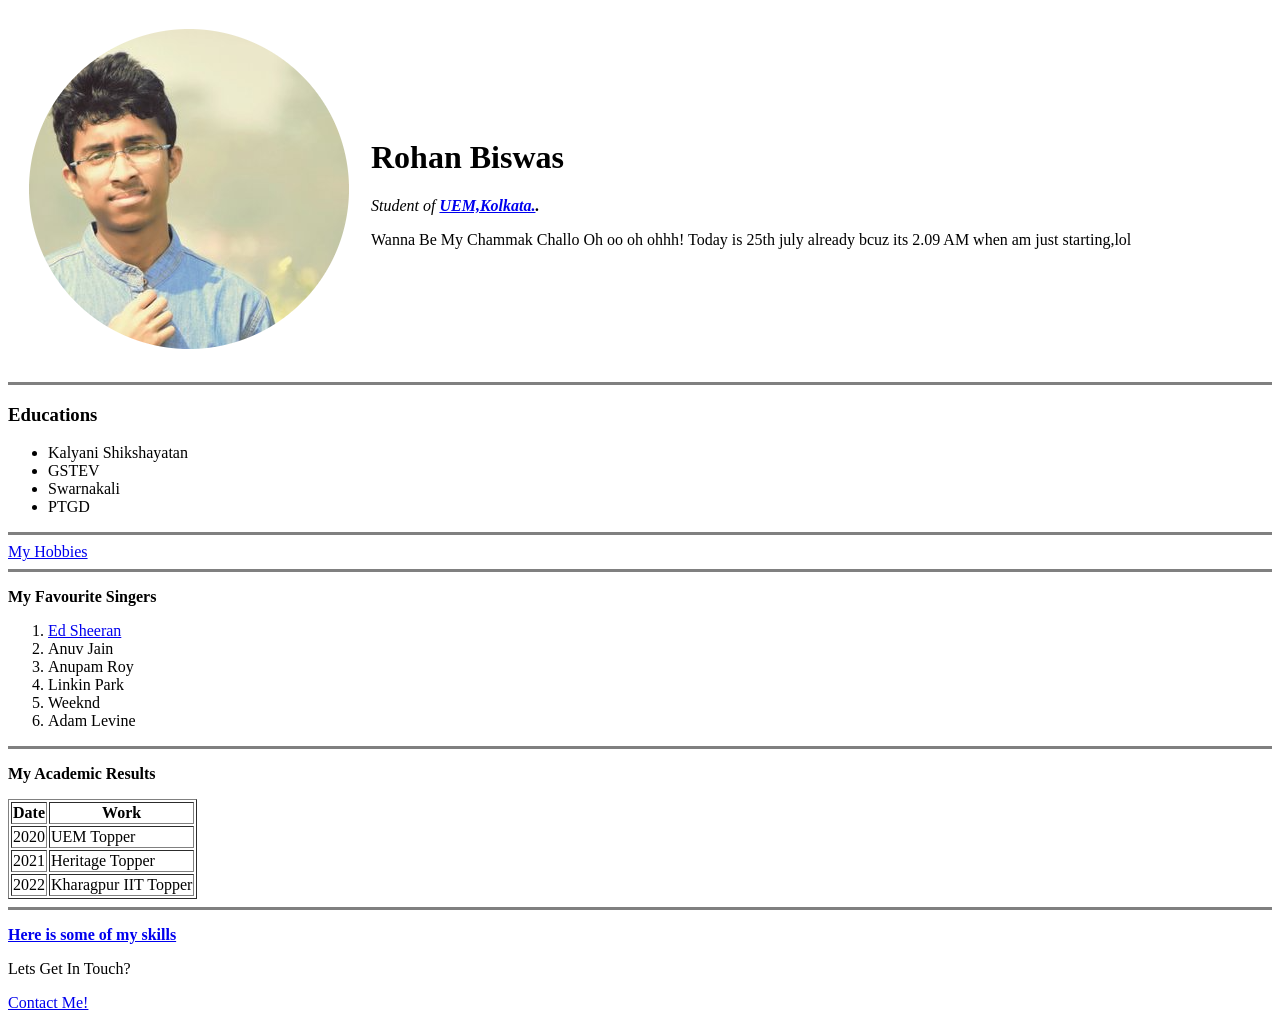
==== index.html @ b653c6da "added initial files for cv" ====
<!DOCTYPE html>
<html lang=" " dir="ltr">

<head>
  <meta charset="utf-8">
  <title>Rohans Personal Site
  </title>
</head>

<body>
  <table cellspacing="20">
    <tr>
      <td> <img src="rohan3.png" alt="Rohans profile picture"></td>
      <td>
        <h1>Rohan Biswas</h1>
        <p><em>Student of <strong><a href="https://uem.edu.in/uem-kolkata/">UEM,Kolkata.</a>.</strong></em></p>
        <p>Wanna Be My Chammak Challo Oh oo oh ohhh! Today is 25th july already bcuz its 2.09 AM when am just starting,lol</p>
      </td>
    </tr>
  </table>

  <hr size="3" noshade />
  <h3><strong>Educations</strong></h3>
  <ul>
    <li>Kalyani Shikshayatan</li>
    <li>GSTEV</li>
    <li>Swarnakali</li>
    <li>PTGD</li>
  </ul>
  <hr size="3" noshade />

  <a href="Hobbies.html">My Hobbies</a>
  <hr size="3" noshade />
  <p><strong>My Favourite Singers</strong></p>
  <ol>
    <li><a href="https://www.instagram.com/teddysphotos/">Ed Sheeran</a></li>
    <li>Anuv Jain</li>
    <li>Anupam Roy</li>
    <li>Linkin Park</li>
    <li>Weeknd</li>
    <li>Adam Levine</li>
  </ol>
  <hr size="3" noshade />

  <p><strong>My Academic Results </strong> </p>
  <table border="1">
    <thead>
      <tr>
        <th>Date</th>
        <th>Work</th>
      </tr>
    </thead>
    <tr>
      <td>2020</td>
      <td>UEM Topper</td>
    </tr>
    <tr>
      <td>2021</td>
      <td>Heritage Topper</td>
    </tr>
    <tr>
      <td>2022</td>
      <td>Kharagpur IIT Topper</td>
    </tr>
  </table>
  <hr size="3" noshade />
  <p><strong><a href="skills.html">Here is some of my skills</a> </strong> </p>
  <p>Lets Get In Touch?</p>
  <a href="Contact.html">Contact Me!</a>

</body>

</html>
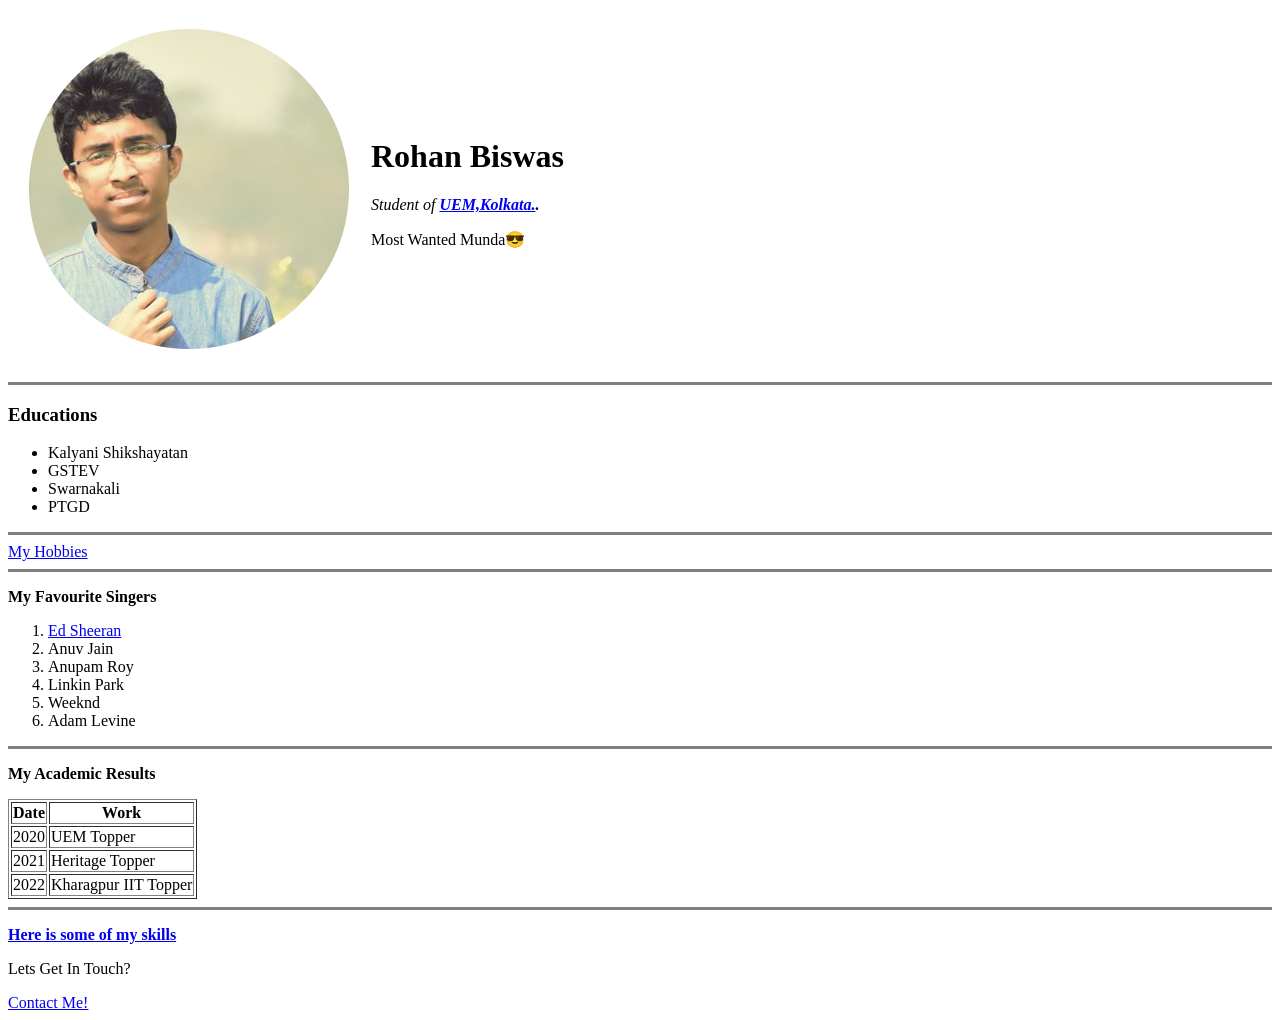
==== commit fc188475: "Add files via upload" ====
--- a/index.html
+++ b/index.html
@@ -14,7 +14,7 @@
       <td>
         <h1>Rohan Biswas</h1>
         <p><em>Student of <strong><a href="https://uem.edu.in/uem-kolkata/">UEM,Kolkata.</a>.</strong></em></p>
-        <p>Wanna Be My Chammak Challo Oh oo oh ohhh! Today is 25th july already bcuz its 2.09 AM when am just starting,lol</p>
+        <p>Most Wanted Munda😎</p>
       </td>
     </tr>
   </table>
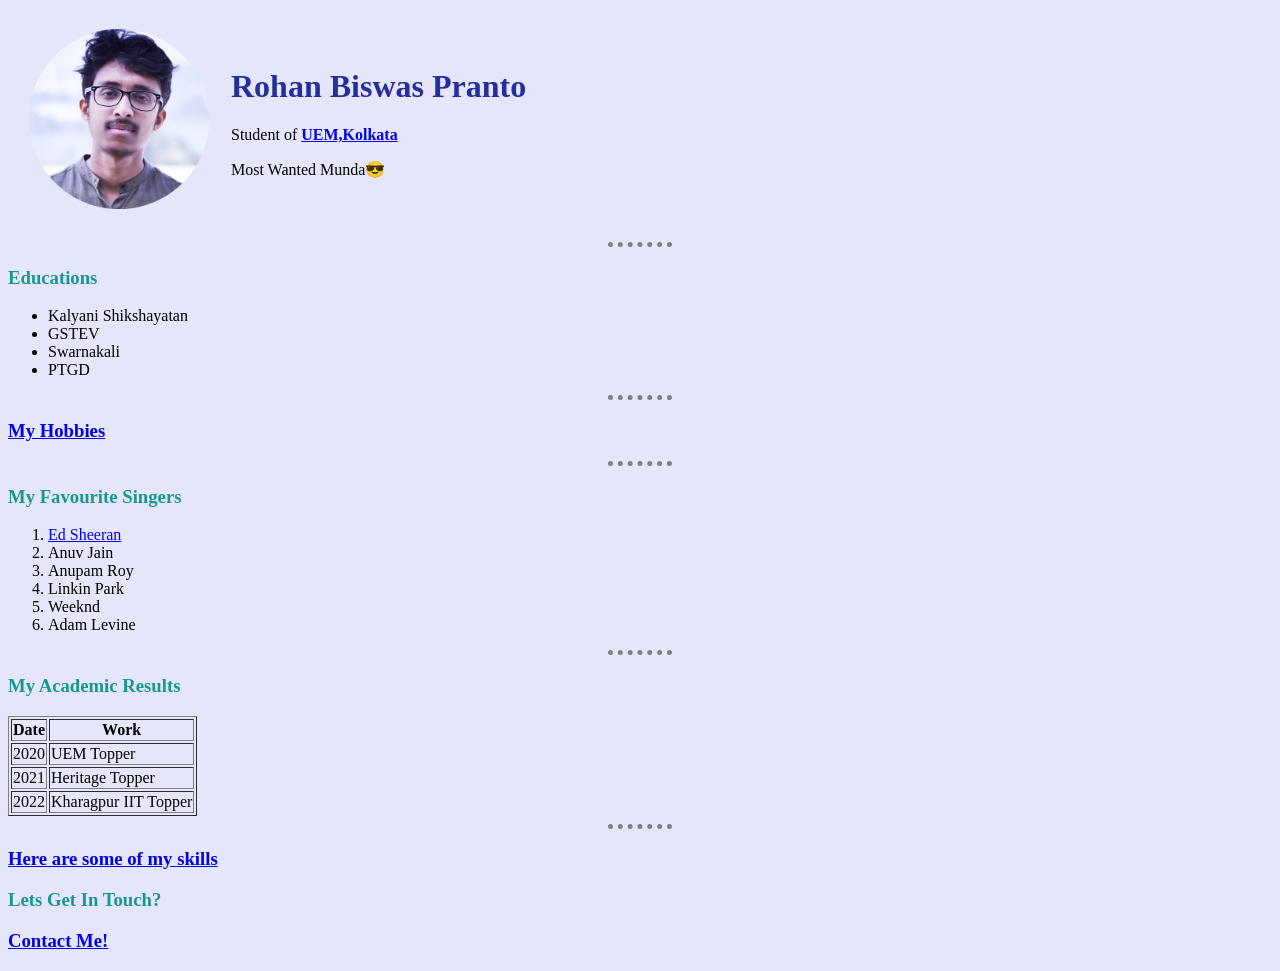
==== commit b9fb586c: "adding css" ====
--- a/index.html
+++ b/index.html
@@ -5,15 +5,17 @@
   <meta charset="utf-8">
   <title>Rohans Personal Site
   </title>
+
+  <link rel="stylesheet" href="css/style.css">
 </head>
 
 <body>
   <table cellspacing="20">
     <tr>
-      <td> <img src="rohan3.png" alt="Rohans profile picture"></td>
+      <td> <img src="Rohan.png" alt="Rohans profile picture"></td>
       <td>
-        <h1>Rohan Biswas</h1>
-        <p><em>Student of <strong><a href="https://uem.edu.in/uem-kolkata/">UEM,Kolkata.</a>.</strong></em></p>
+        <h1><strong>Rohan Biswas Pranto</strong> </h1>
+        <p>Student of <strong><a href="https://uem.edu.in/uem-kolkata/">UEM,Kolkata</a></strong></p>
         <p>Most Wanted Munda😎</p>
       </td>
     </tr>
@@ -29,9 +31,9 @@
   </ul>
   <hr size="3" noshade />
 
-  <a href="Hobbies.html">My Hobbies</a>
+  <h3> <a href="Hobbies.html">My Hobbies</a></h3>
   <hr size="3" noshade />
-  <p><strong>My Favourite Singers</strong></p>
+  <h3><strong>My Favourite Singers</strong></h3>
   <ol>
     <li><a href="https://www.instagram.com/teddysphotos/">Ed Sheeran</a></li>
     <li>Anuv Jain</li>
@@ -42,7 +44,7 @@
   </ol>
   <hr size="3" noshade />
 
-  <p><strong>My Academic Results </strong> </p>
+  <h3><strong>My Academic Results </strong> </h3>
   <table border="1">
     <thead>
       <tr>
@@ -64,8 +66,8 @@
     </tr>
   </table>
   <hr size="3" noshade />
-  <p><strong><a href="skills.html">Here is some of my skills</a> </strong> </p>
-  <p>Lets Get In Touch?</p>
+  <h3><strong><a href="skills.html">Here are some of my skills</a> </strong> </p>
+  <h3>Lets Get In Touch?</p>
   <a href="Contact.html">Contact Me!</a>
 
 </body>
--- a/css/style.css
+++ b/css/style.css
@@ -0,0 +1,23 @@
+body {
+  background-color: lavender;
+}
+
+hr {
+border-style:none;
+border-top-style: dotted;
+background-color: lavender;
+border-color: grey;
+border-width: 5px;
+width: 5%
+}
+h3{
+  color: #18978F;
+}
+h1{
+  color: #242F9B;
+}
+
+
+img {
+  height: 180px;
+}
